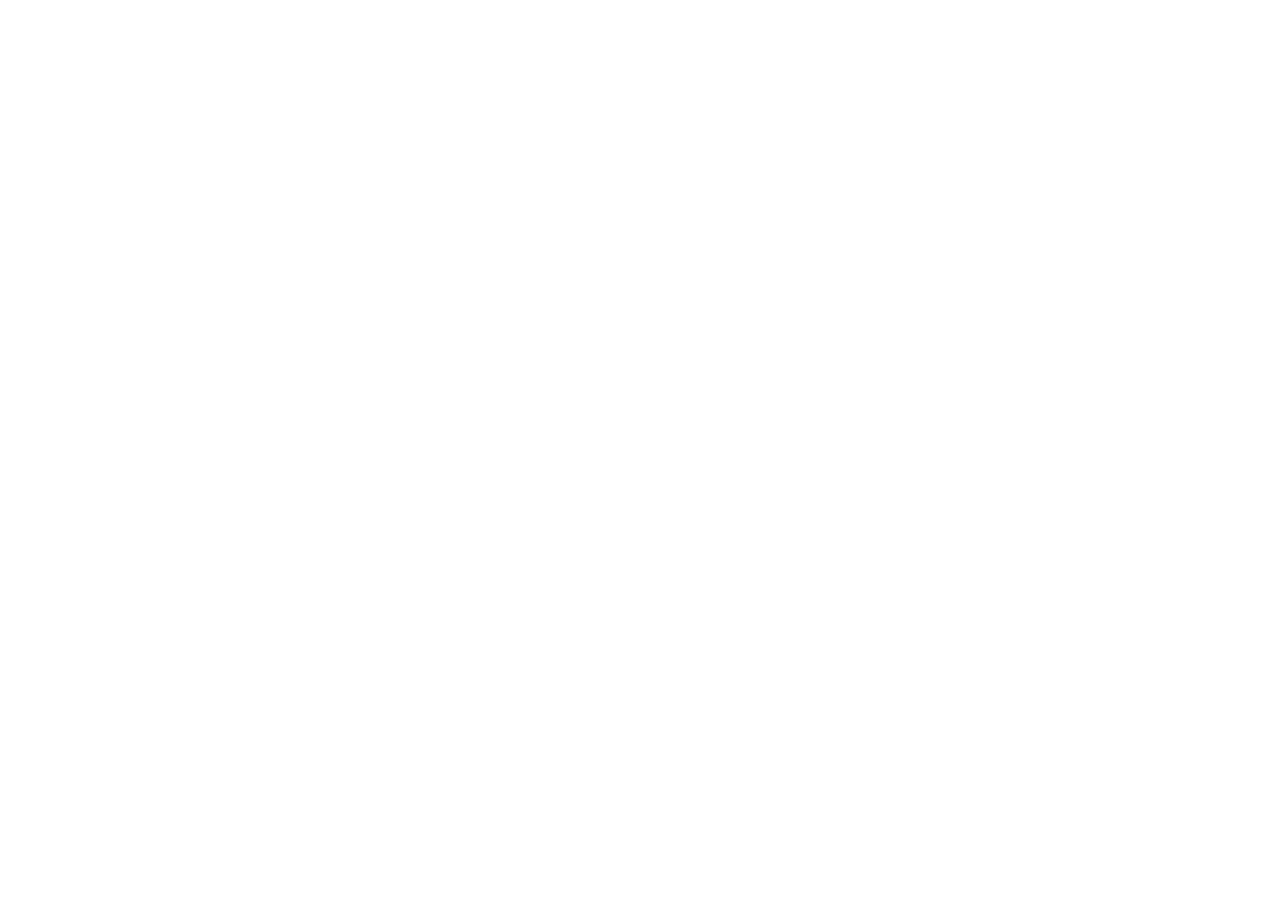
==== form.html @ 6c6140a2 "Add html structure" ====
<!DOCTYPE html>
<html lang="en">
<head>
    <meta charset="UTF-8">
    <meta http-equiv="X-UA-Compatible" content="IE=edge">
    <meta name="viewport" content="width=device-width, initial-scale=1.0">
    <title>Document</title>
</head>
<body>
    
</body>
</html>
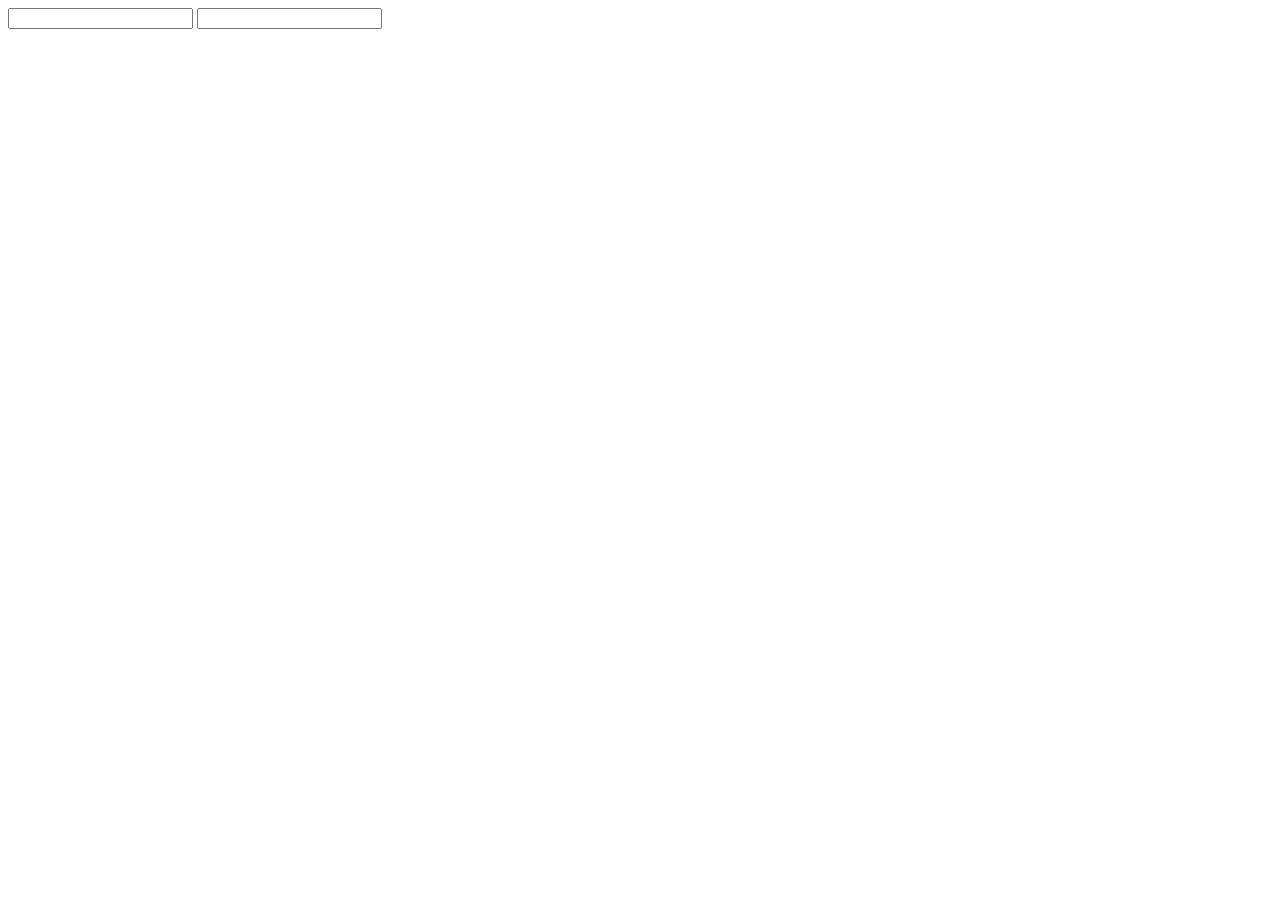
==== commit 114803b1: "Add input tags" ====
--- a/form.html
+++ b/form.html
@@ -7,6 +7,9 @@
     <title>Document</title>
 </head>
 <body>
-    
+    <form>
+        <input name="login"/>
+        <input name="password"/>
+    </form>
 </body>
 </html>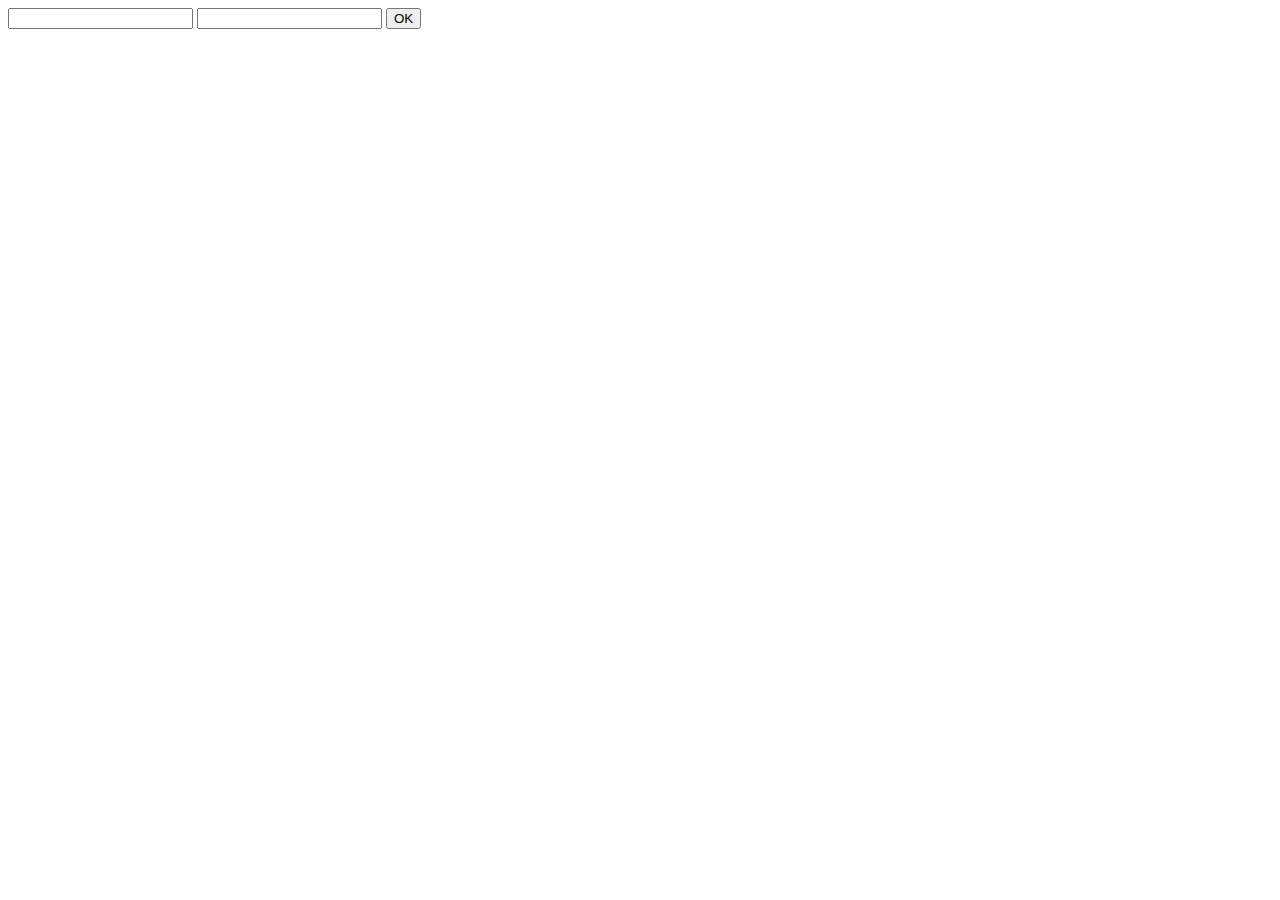
==== commit 0a989171: "Form changes" ====
--- a/form.html
+++ b/form.html
@@ -10,6 +10,7 @@
     <form>
         <input name="login"/>
         <input name="password"/>
+        <button>OK</button>
     </form>
 </body>
 </html>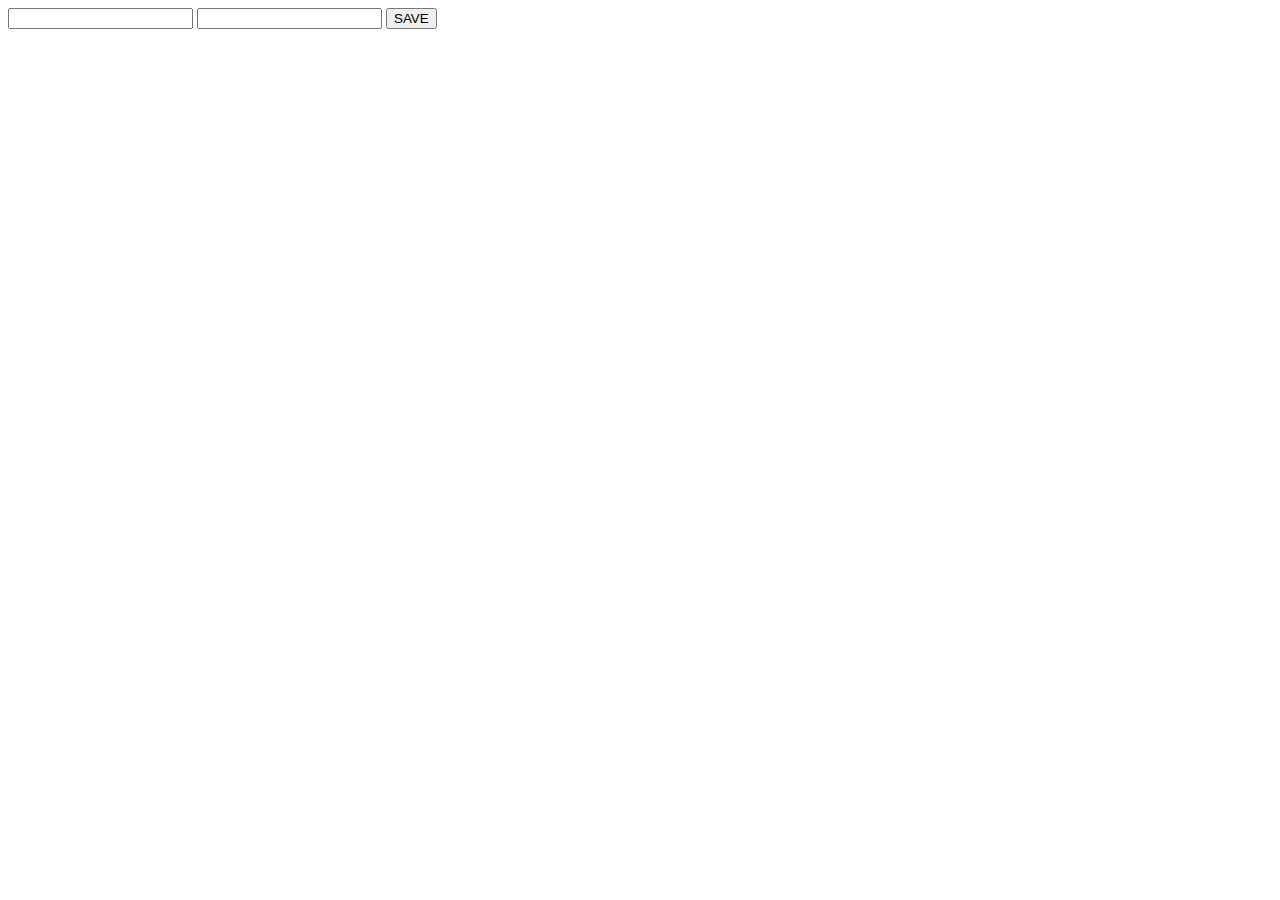
==== commit 5d9d5062: "Change button name" ====
--- a/form.html
+++ b/form.html
@@ -10,7 +10,7 @@
     <form>
         <input name="login"/>
         <input name="password"/>
-        <button>OK</button>
+        <button>SAVE</button>
     </form>
 </body>
 </html>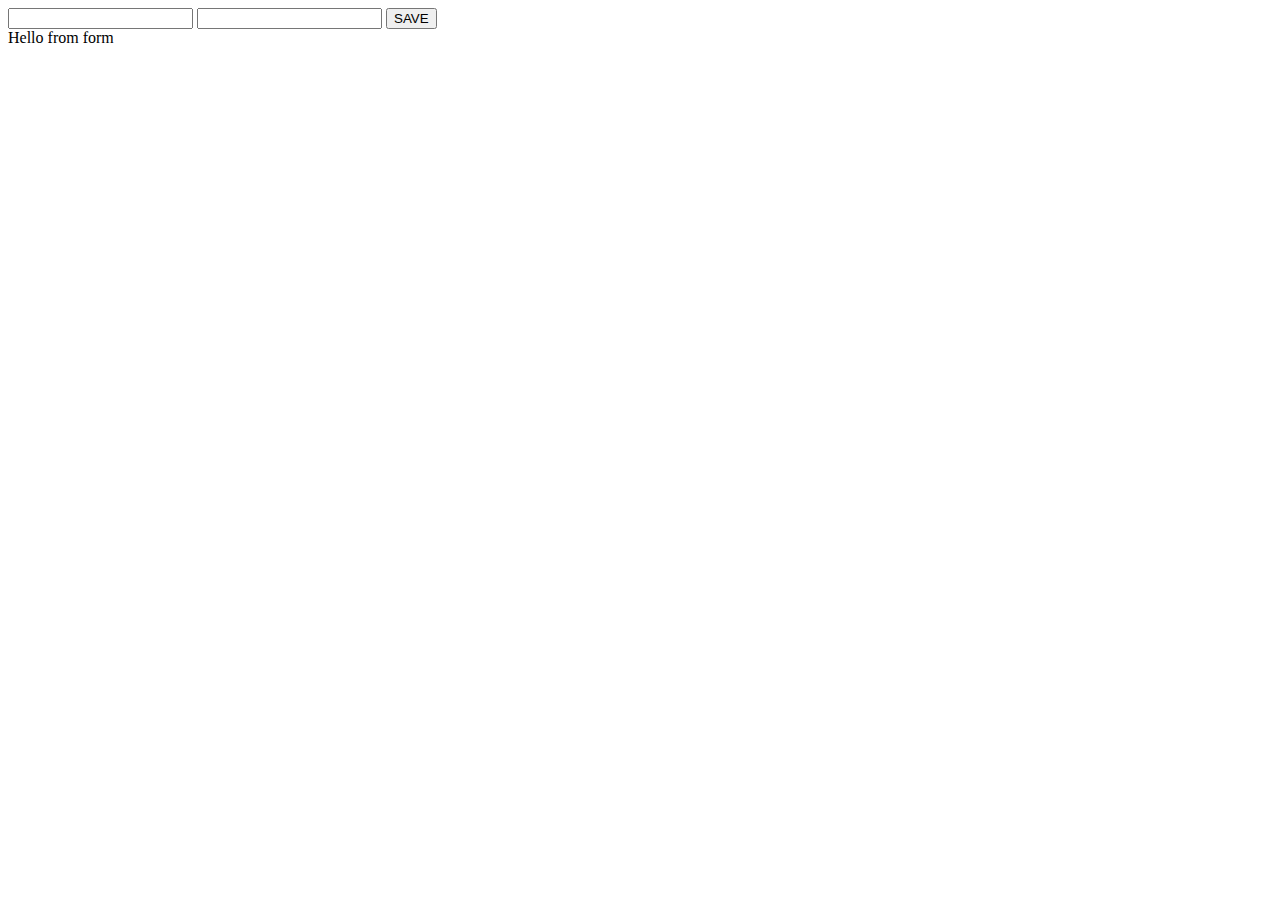
==== commit 34afd4de: "Add div to form" ====
--- a/form.html
+++ b/form.html
@@ -12,5 +12,6 @@
         <input name="password"/>
         <button>SAVE</button>
     </form>
+    <div>Hello from form</div>
 </body>
 </html>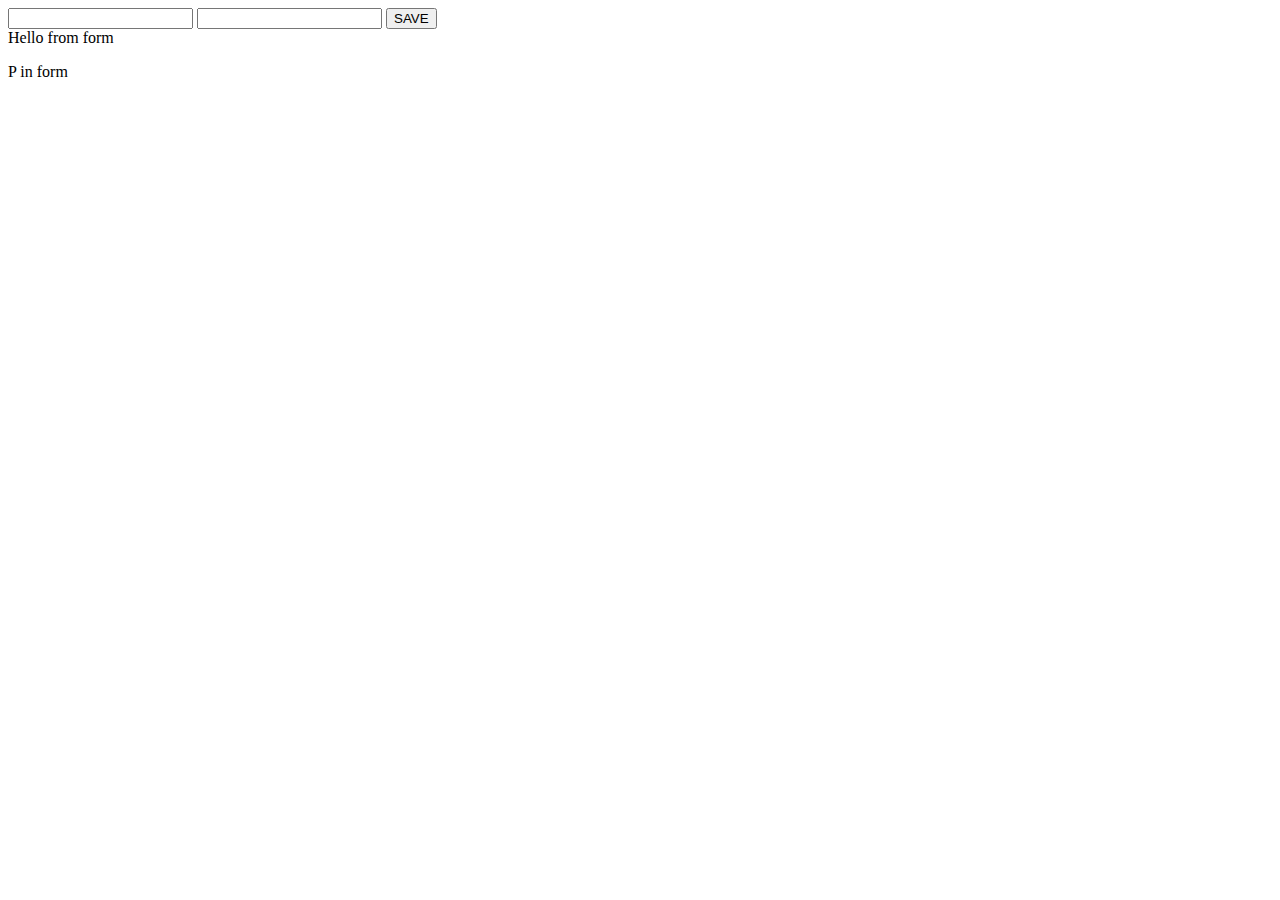
==== commit d813af31: "Add p to form" ====
--- a/form.html
+++ b/form.html
@@ -13,5 +13,6 @@
         <button>SAVE</button>
     </form>
     <div>Hello from form</div>
+    <p>P in form</p>
 </body>
 </html>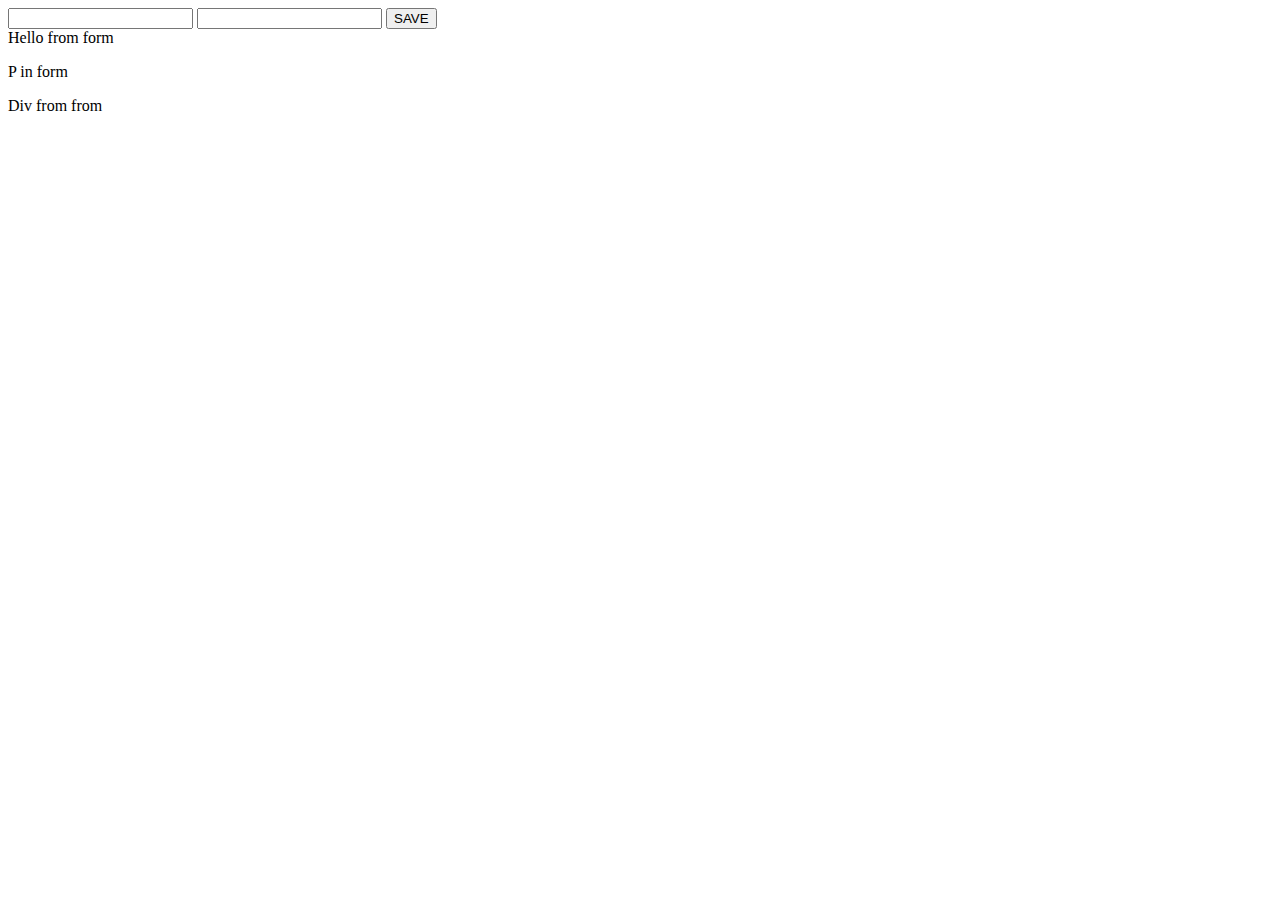
==== commit 78a4cafb: "Add div from FORM" ====
--- a/form.html
+++ b/form.html
@@ -14,5 +14,6 @@
     </form>
     <div>Hello from form</div>
     <p>P in form</p>
+    <div>Div from from</div>
 </body>
 </html>